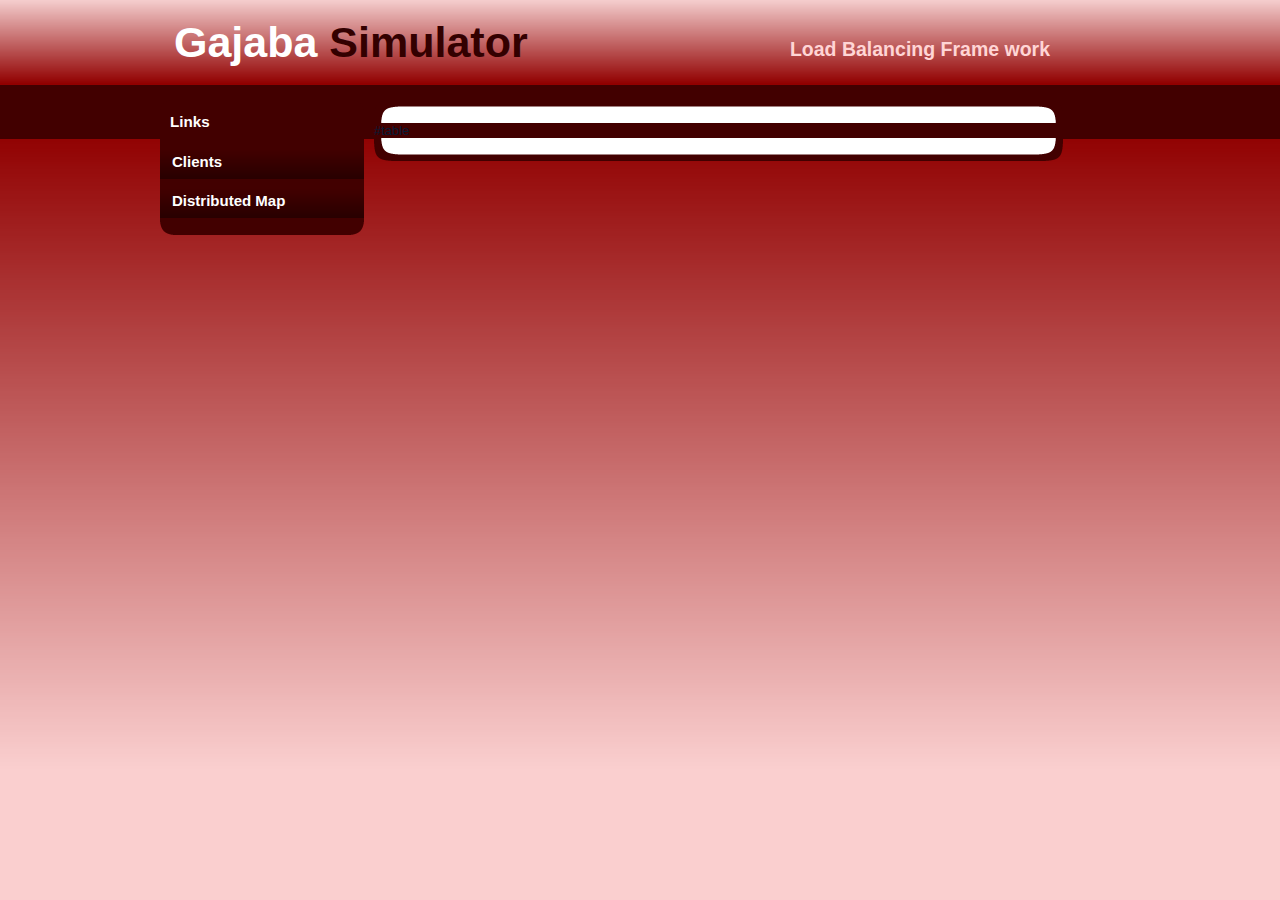
==== gajaba-simulator/src/main/resources/org/gajaba/simulator/webapp/index.html @ d30f7a0f "Implementation of static web page server" ====
<!DOCTYPE html PUBLIC "-//W3C//DTD XHTML 1.0 Transitional//EN" "http://www.w3.org/TR/xhtml1/DTD/xhtml1-transitional.dtd">
<html xmlns="http://www.w3.org/1999/xhtml">
<head>
    <meta http-equiv="Content-Type" content="text/html; charset=utf-8" />
    <link rel="stylesheet" type="text/css" href="style.css" />
    <title>SlickRed | florida web design</title>
</head>

<body>
<div id="container">
    <div id="header">
        <h1>Gajaba<span class="off"> Simulator</span></h1>
        <h2>Load Balancing Frame work</h2>
    </div>

    <!--<div id="menu">-->
    <!--<ul>-->
    <!--<li class="menuitem"><a href="#">Home</a></li>-->
    <!--<li class="menuitem"><a href="#">About</a></li>-->
    <!--<li class="menuitem"><a href="#">Products</a></li>-->
    <!--<li class="menuitem"><a href="#">Services</a></li>-->
    <!--<li class="menuitem"><a href="#">Design</a></li>-->
    <!--<li class="menuitem"><a href="#">Contact</a></li>-->
    <!--</ul>-->
    <!--</div>-->
    <table style="border-collapse:collapse; border: 1px solid black;"></table>
    <div id="leftmenu">

        <div id="leftmenu_top"></div>

        <div id="leftmenu_main">

            <h3>Links</h3>

            <ul>
                <li><a href="#">Clients</a></li>
                <li><a href="#">Distributed Map</a></li>
            </ul>
        </div>


        <div id="leftmenu_bottom"></div>
    </div>

    <div id="content">


        <div id="content_top"></div>
        #table
        <div id="content_bottom"></div>

    </div>
</div>
</body>
</html>
---- gajaba-simulator/src/main/resources/org/gajaba/simulator/webapp/style.css ----
/* A Free Design by Bryant Smith (bryantsmith.com) */



body {
    margin: 0;
    padding: 0;
    text-align: left;
    font: 12px Arial, Helvetica, sans-serif;
    font-size: 13px;
    color: #061C37;
    background: #FACFCF url(images/background.png) repeat-x;
}
*
{
    margin: 0 auto 0 auto;
    text-align:left;}

#container
{
    display: block;
    height:auto;
    position: relative;
    width: 960px;
}


#header
{
    height:85px;
    width:960px;
}

#header h1
{
    position:absolute;
    text-align:left;
    color:#FFFFFF;
    font-size:43px;
    color:#FFF;
    left:14px;
    top:18px;
}


#header h2
{
    position:absolute;
    text-align:right;
    color:#FFD5D5;
    left:490px;
    top:38px;
    width:400px;
}

#mainpic
{
    background-image:url(images/background.png);
    background-repeat:no-repeat;
    width:900px;
    height:354px;
}



.off
{
    color:#300;
}


#menu
{
    display:block;
    float:left;
    clear:both;
    width:960px;
    height:54px;
    float:left;
    clear:both;
}

#leftmenu
{
    margin-top:15px;
    width:204px;
    float:left;
}

#leftmenu_top
{
    width:204px;
    height:13px;
    background-image:url(images/leftmenu_top.png);
}
#leftmenu_bottom
{
    width:204px;
    height:13px;
    background-image:url(images/leftmenu_bottom.png);
}
#leftmenu_main
{
    width:204px;
    height:auto;
    background-color:#420000;
}

#leftmenu_main ul
{
    list-style: none;
    padding: 0px;
    width:204px;
}


#leftmenu_main h3
{
    list-style: none;
    padding: 0px;
    width:204px;
    color:#FFFFFF;
    padding-left:10px;
    padding-bottom:14px;
}

#leftmenu_main ul li
{
    list-style: none;
    padding: 0px;
    width:204px;
    text-align:left;
}

#leftmenu_main ul li a, #leftmenu_main ul li a:visited
{
    display:block;
    list-style: none;
    padding: 0px;
    width:192px;
    padding-left:12px;
    padding-top:4px;
    height:30px;
    text-align:left;
    background-image:url(images/leftmenu_link.png);
    background-repeat:repeat-x;
    margin-top:5px;
    color:#FFFFFF;
    text-decoration:none;
    font-size:15px;
    font-weight:bold;
}

#leftmenu_main ul li a:hover
{
    color:#EED7D7;


}




#content
{
    display:block;
    float:left;
    width:689px;
    height:auto;
    padding-left:10px;
    padding-top:15px;
    padding-right:10px;
    padding-bottom:5px;
}


#content_top
{
    background-image:url(images/main_top.png);
    background-repeat:no-repeat;
    width:689px;
    height:23px;
}

#content_main
{
    background-image:url(images/main_back.png);
    background-repeat:repeat-y;
    width:659px;
    padding-left:15px;
    padding-right:15px;
}

#content_bottom
{
    background-image:url(images/main_bottom.png);
    background-repeat:no-repeat;
    width:689px;
    height:23px;
}








#footer
{
    width:inherit;
    height:auto;
}

#footer h3 a,#footer h3 a:visited
{
    display:inline;
    text-align:center;
    font-size:12px;
    text-decoration:none;
    color:#FFF;
}


#menu ul {
    list-style: none;
    padding: 0px;
    margin-left:auto;
    width:960px;
}

#menu li {
    list-style: none;
    padding: 0px;
    display: inline;

}

#menu a {
    float: left;
    height: 36px;
    display: block;
    text-align: center;
    text-decoration: none;
    color: #ffffff;
    font-weight: bold;
    padding-top: 18px;
    font-size: 15px;
    padding-left:13px;
    padding-right:13px;

}

#menu a:hover{
    background-image:url(images/link_background.png);
    background-repeat:repeat-x;
}

#content p
{

}
table
{
    border-collapse:collapse;
}
table,th, td
{
    border: 1px solid black;
}

html, body {
    text-align: center;
}
p {text-align: left;}
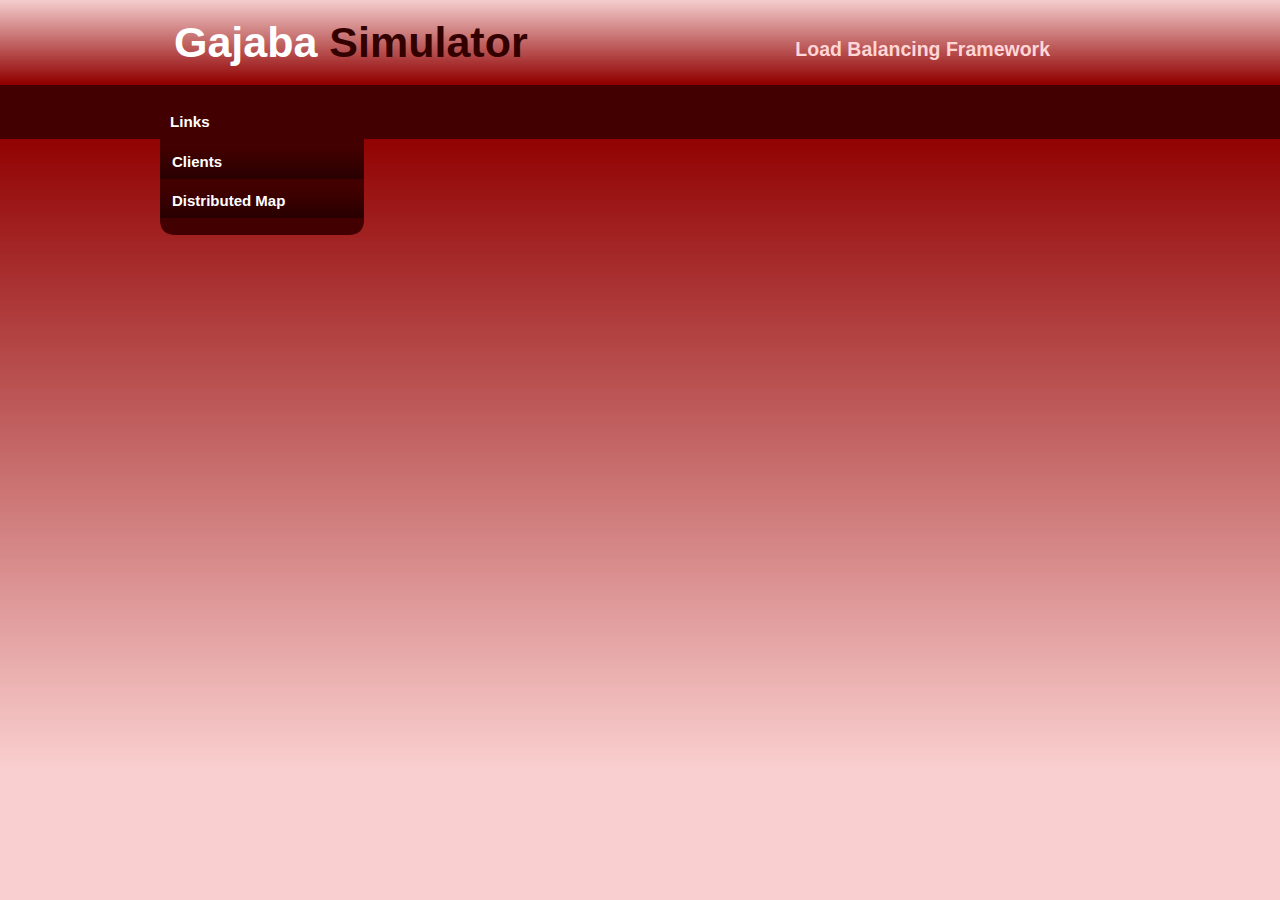
==== commit 09d4cbe8: "genarate cache table" ====
--- a/gajaba-simulator/src/main/resources/org/gajaba/simulator/webapp/index.html
+++ b/gajaba-simulator/src/main/resources/org/gajaba/simulator/webapp/index.html
@@ -2,15 +2,16 @@
 <html xmlns="http://www.w3.org/1999/xhtml">
 <head>
     <meta http-equiv="Content-Type" content="text/html; charset=utf-8" />
-    <link rel="stylesheet" type="text/css" href="style.css" />
-    <title>SlickRed | florida web design</title>
+    <link rel="stylesheet" type="text/css" href="css/style.css" />
+    <script src="js/jquery.min.js"></script>
+    <title>Gajaba Simulator</title>
 </head>
 
 <body>
 <div id="container">
     <div id="header">
         <h1>Gajaba<span class="off"> Simulator</span></h1>
-        <h2>Load Balancing Frame work</h2>
+        <h2>Load Balancing Framework</h2>
     </div>
 
     <!--<div id="menu">-->
@@ -33,8 +34,8 @@
             <h3>Links</h3>
 
             <ul>
-                <li><a href="#">Clients</a></li>
-                <li><a href="#">Distributed Map</a></li>
+                <li><a href="tree-interactive.html">Clients</a></li>
+                <li><a href="index.html">Distributed Map</a></li>
             </ul>
         </div>
 
@@ -45,11 +46,19 @@
     <div id="content">
 
 
-        <div id="content_top"></div>
-        #table
-        <div id="content_bottom"></div>
+        <!--<div id="content_top"></div>-->
+        <div id="tableDiv">
+
+        </div>
+        <!--<div id="content_bottom"></div>-->
 
     </div>
 </div>
 </body>
 </html>
+<script type="text/javascript">
+
+    $(document).ready(function() {
+        $('#tableDiv').load('dynamic/table')
+    });
+</script>
--- a/gajaba-simulator/src/main/resources/org/gajaba/simulator/webapp/css/style.css
+++ b/gajaba-simulator/src/main/resources/org/gajaba/simulator/webapp/css/style.css
@@ -0,0 +1,315 @@
+/* A Free Design by Bryant Smith (bryantsmith.com) */
+
+#tableDiv{
+    text-align: left;
+    padding-top: 50px;
+    z-index:50
+}
+
+table.altrowstable {
+    font-family: verdana,arial,sans-serif;
+    font-size:14px;
+    color:white;
+    border-collapse: collapse;
+    width: 100%;
+    border: 3px outset #520000;
+}
+table.altrowstable th {
+    border-width: 3px;
+    padding: 8px;
+    border-style: outset;
+    border-color: #520000;
+    font-weight: bold;
+    border-bottom: 3px outset #520000;
+    background-color:#520000 !important;
+}
+table.altrowstable td {
+    border-width: 3px;
+    padding: 8px;
+    border-style: outset;
+    border-color: #520000;
+    border-bottom: 3px outset #520000;
+}
+.oddrowcolor{
+    background-color:#AC1616 !important;
+}
+.evenrowcolor{
+    background-color: #ff6d6f !important;
+}
+
+.trHover {
+    cursor:pointer;
+
+}
+
+body {
+    margin: 0;
+    padding: 0;
+    text-align: left;
+    font: 12px Arial, Helvetica, sans-serif;
+    font-size: 13px;
+    color: #061C37;
+    background: #FACFCF url(../images/background.png) repeat-x;
+}
+*
+{
+    margin: 0 auto 0 auto;
+    text-align:left;}
+
+#container
+{
+    display: block;
+    height:auto;
+    position: relative;
+    width: 960px;
+}
+
+
+#header
+{
+    height:85px;
+    width:960px;
+}
+
+#header h1
+{
+    position:absolute;
+    text-align:left;
+    color:#FFFFFF;
+    font-size:43px;
+    color:#FFF;
+    left:14px;
+    top:18px;
+}
+
+
+#header h2
+{
+    position:absolute;
+    text-align:right;
+    color:#FFD5D5;
+    left:490px;
+    top:38px;
+    width:400px;
+}
+
+#mainpic
+{
+    background-image:url(../images/background.png);
+    background-repeat:no-repeat;
+    width:900px;
+    height:354px;
+}
+
+
+
+.off
+{
+    color:#300;
+}
+
+
+#menu
+{
+    display:block;
+    float:left;
+    clear:both;
+    width:960px;
+    height:54px;
+    float:left;
+    clear:both;
+}
+
+#leftmenu
+{
+    margin-top:15px;
+    width:204px;
+    float:left;
+}
+
+#leftmenu_top
+{
+    width:204px;
+    height:13px;
+    background-image:url(../images/leftmenu_top.png);
+}
+#leftmenu_bottom
+{
+    width:204px;
+    height:13px;
+    background-image:url(../images/leftmenu_bottom.png);
+}
+#leftmenu_main
+{
+    width:204px;
+    height:auto;
+    background-color:#420000;
+}
+
+#leftmenu_main ul
+{
+    list-style: none;
+    padding: 0px;
+    width:204px;
+}
+
+
+#leftmenu_main h3
+{
+    list-style: none;
+    padding: 0px;
+    width:204px;
+    color:#FFFFFF;
+    padding-left:10px;
+    padding-bottom:14px;
+}
+
+#leftmenu_main ul li
+{
+    list-style: none;
+    padding: 0px;
+    width:204px;
+    text-align:left;
+}
+
+#leftmenu_main ul li a, #leftmenu_main ul li a:visited
+{
+    display:block;
+    list-style: none;
+    padding: 0px;
+    width:192px;
+    padding-left:12px;
+    padding-top:4px;
+    height:30px;
+    text-align:left;
+    background-image:url(../images/leftmenu_link.png);
+    background-repeat:repeat-x;
+    margin-top:5px;
+    color:#FFFFFF;
+    text-decoration:none;
+    font-size:15px;
+    font-weight:bold;
+}
+
+#leftmenu_main ul li a:hover
+{
+    color:#EED7D7;
+
+
+}
+
+
+
+
+#content
+{
+    display:block;
+    float:left;
+    width:689px;
+    height:auto;
+    padding-left:10px;
+    padding-top:15px;
+    padding-right:10px;
+    padding-bottom:5px;
+}
+
+
+#content_top
+{
+    background-image:url(../images/main_top.png);
+    background-repeat:no-repeat;
+    width:689px;
+    height:23px;
+}
+
+#content_main
+{
+    background-image:url(../images/main_back.png);
+    background-repeat:repeat-y;
+    width:659px;
+    padding-left:15px;
+    padding-right:15px;
+}
+
+#content_bottom
+{
+    background-image:url(../images/main_bottom.png);
+    background-repeat:no-repeat;
+    width:689px;
+    height:23px;
+}
+
+
+
+
+
+
+
+
+#footer
+{
+    width:inherit;
+    height:auto;
+}
+
+#footer h3 a,#footer h3 a:visited
+{
+    display:inline;
+    text-align:center;
+    font-size:12px;
+    text-decoration:none;
+    color:#FFF;
+}
+
+
+#menu ul {
+    list-style: none;
+    padding: 0px;
+    margin-left:auto;
+    width:960px;
+}
+
+#menu li {
+    list-style: none;
+    padding: 0px;
+    display: inline;
+
+}
+
+#menu a {
+    float: left;
+    height: 36px;
+    display: block;
+    text-align: center;
+    text-decoration: none;
+    color: #ffffff;
+    font-weight: bold;
+    padding-top: 18px;
+    font-size: 15px;
+    padding-left:13px;
+    padding-right:13px;
+
+}
+
+#menu a:hover{
+    background-image:url(../images/link_background.png);
+    background-repeat:repeat-x;
+}
+
+#content p
+{
+
+}
+table
+{
+    border-collapse:collapse;
+}
+table,th, td
+{
+    border: 1px solid black;
+}
+
+html, body {
+    text-align: center;
+}
+p {text-align: left;}
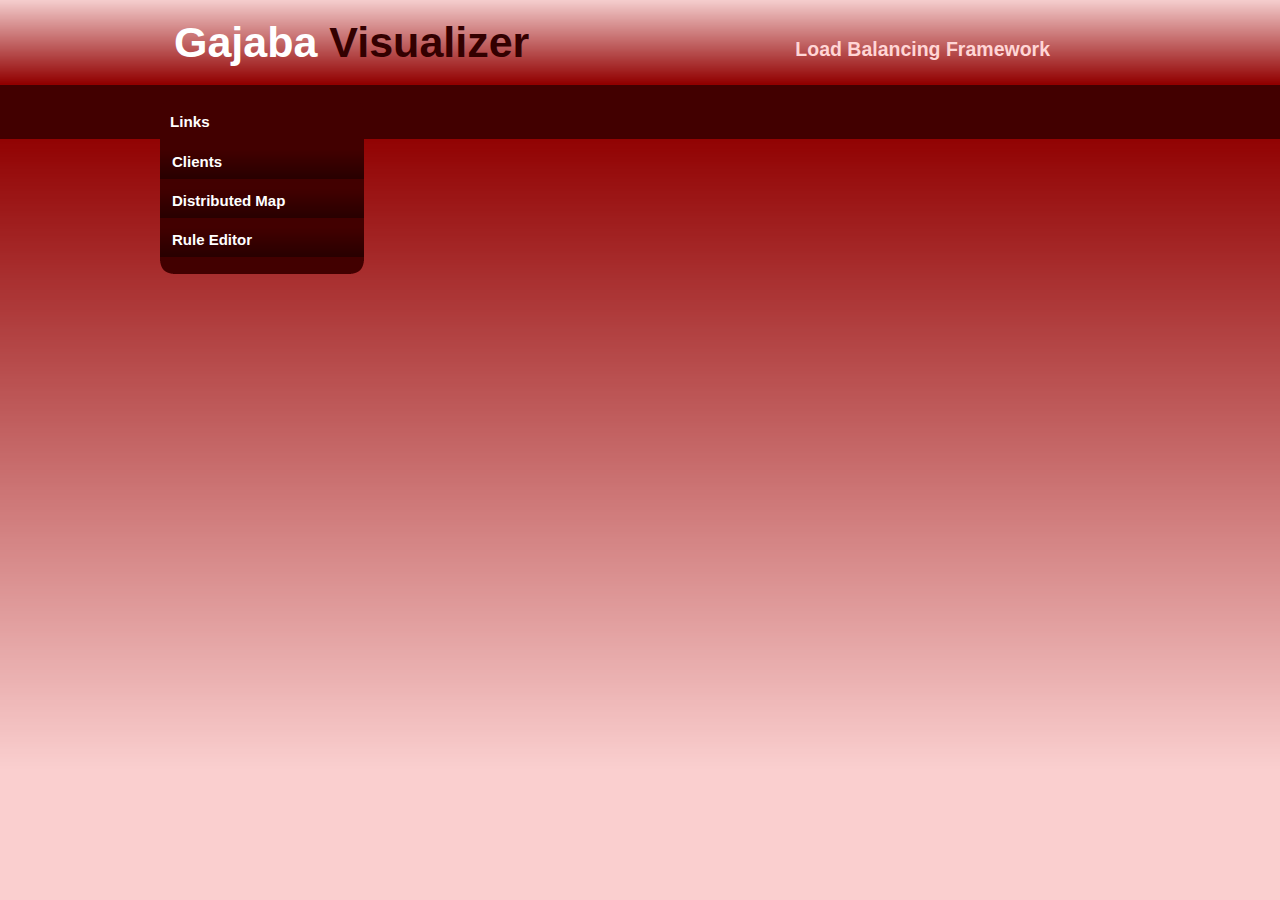
==== commit d70a853f: "Change UI name" ====
--- a/gajaba-simulator/src/main/resources/org/gajaba/simulator/webapp/index.html
+++ b/gajaba-simulator/src/main/resources/org/gajaba/simulator/webapp/index.html
@@ -4,13 +4,13 @@
     <meta http-equiv="Content-Type" content="text/html; charset=utf-8" />
     <link rel="stylesheet" type="text/css" href="css/style.css" />
     <script src="js/jquery.min.js"></script>
-    <title>Gajaba Simulator</title>
+    <title>Gajaba Visualizer</title>
 </head>
 
 <body>
 <div id="container">
     <div id="header">
-        <h1>Gajaba<span class="off"> Simulator</span></h1>
+        <h1>Gajaba<span class="off"> Visualizer</span></h1>
         <h2>Load Balancing Framework</h2>
     </div>
 
@@ -36,6 +36,7 @@
             <ul>
                 <li><a href="tree-interactive.html">Clients</a></li>
                 <li><a href="index.html">Distributed Map</a></li>
+                <li><a href="ruleEditor.html">Rule Editor</a></li>
             </ul>
         </div>
 
@@ -54,11 +55,18 @@
 
     </div>
 </div>
-</body>
-</html>
+
 <script type="text/javascript">
 
     $(document).ready(function() {
-        $('#tableDiv').load('dynamic/table')
+        loadTable();
     });
+
+    function loadTable(){
+        $('#tableDiv').load('dynamic/table');
+        setTimeout(loadTable, 500);
+    }
 </script>
+
+</body>
+</html>
--- a/gajaba-simulator/src/main/resources/org/gajaba/simulator/webapp/css/style.css
+++ b/gajaba-simulator/src/main/resources/org/gajaba/simulator/webapp/css/style.css
@@ -12,23 +12,23 @@
     color:white;
     border-collapse: collapse;
     width: 100%;
-    border: 3px outset #520000;
+    border: 3px outset #004000;
 }
 table.altrowstable th {
     border-width: 3px;
     padding: 8px;
     border-style: outset;
-    border-color: #520000;
+    border-color: #004000;
     font-weight: bold;
-    border-bottom: 3px outset #520000;
+    border-bottom: 3px outset #004000;
     background-color:#520000 !important;
 }
 table.altrowstable td {
     border-width: 3px;
     padding: 8px;
     border-style: outset;
-    border-color: #520000;
-    border-bottom: 3px outset #520000;
+    border-color: #004000;
+    border-bottom: 3px outset #004000;
 }
 .oddrowcolor{
     background-color:#AC1616 !important;
